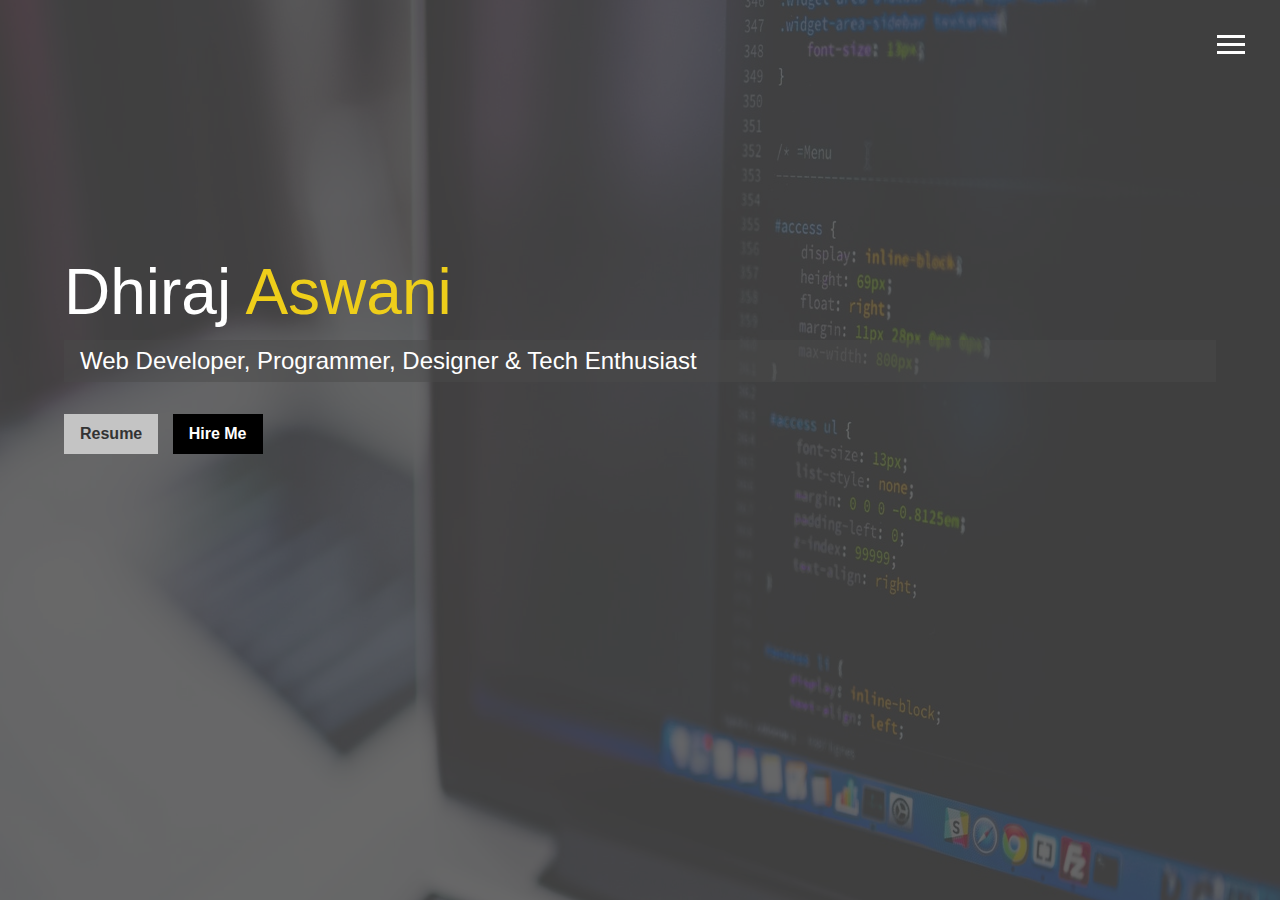
==== index.html @ 5f3b3b15 "files" ====
<!DOCTYPE html>
<html lang="en">
  <head>
    <meta charset="UTF-8" />
    <meta name="viewport" content="width=device-width, initial-scale=1.0" />
    <meta http-equiv="X-UA-Compatible" content="ie=edge" />
    <link
      rel="stylesheet"
      href="https://use.fontawesome.com/releases/v5.2.0/css/all.css"
      integrity="sha384-hWVjflwFxL6sNzntih27bfxkr27PmbbK/iSvJ+a4+0owXq79v+lsFkW54bOGbiDQ"
      crossorigin="anonymous"
    />

    <link rel="stylesheet" href="css/main.css" />
    <title>Welcome To My Portfolio</title>
    <link rel="icon" href="img/logo.jpg" />
  </head>

  <body id="bg-img">
    <div class="overlay">
      <header>
        <div class="menu-btn">
          <div class="btn-line"></div>
          <div class="btn-line"></div>
          <div class="btn-line"></div>
        </div>

        <nav class="menu">
          <div class="menu-branding">
            <div class="portrait">
              <img
                class="profile-photo"
                src="img/dhiraj_portrait_small.jpg"
                alt="profile photo"
              />
            </div>
          </div>
          <ul class="menu-nav">
            <li class="nav-item current">
              <a href="index.html" class="nav-link">
                Home
              </a>
            </li>
            <li class="nav-item">
              <a href="about.html" class="nav-link">
                About Me
              </a>
            </li>
            <li class="nav-item">
              <a href="skills.html" class="nav-link">
                Skills
              </a>
            </li>
            <li class="nav-item">
              <a href="education.html" class="nav-link">
                Education
              </a>
            </li>
            <li class="nav-item">
              <a href="work.html" class="nav-link">
                My Work
              </a>
            </li>
            <li class="nav-item">
              <a href="contact.html" class="nav-link">
                How To Reach Me
              </a>
            </li>
          </ul>
        </nav>
      </header>

      <main id="home">
        <h1 class="lg-heading">
          Dhiraj
          <span class="text-secondary">Aswani</span>
        </h1>
        <h2 class="sm-heading">
          Web Developer, Programmer, Designer & Tech Enthusiast
        </h2>
        <div class="resume_button">
          <a href="Dhiraj_Aswani_Resume.pdf" class="btn btn-light"
            ><b>Resume</b></a
          >
          <a href="contact.html" class="btn btn-dark">
            <i class=""></i><b> Hire Me </b></a
          >
        </div>
        <div class="icons">
          <a href="mailto:dhirajaswani2727@gmail.com">
            <i class="fab fa-google fa-2x"></i>
          </a>
          <a href="https://www.facebook.com/dhiraj.aswani.96">
            <i class="fab fa-facebook fa-2x"></i>
          </a>
          <a href="https://www.linkedin.com/in/dhiraj-aswani-92ab33174/">
            <i class="fab fa-linkedin fa-2x"></i>
          </a>
          <a href="https://github.com/DhirajAswani">
            <i class="fab fa-github fa-2x"></i>
          </a>
          <a href="https://www.instagram.com/dhiraj_aswani_98/">
            <i class="fab fa-instagram fa-2x"></i>
          </a>
        </div>
      </main>
    </div>

    <script src="js/main.js"></script>
  </body>
</html>
---- css/main.css ----
.text-secondary {
  color: #eece1a; }

* {
  box-sizing: border-box; }

.progress {
  width: 100%;
  height: 5px; }

.progress-wrap {
  background: #f80;
  margin: 20px 0;
  overflow: hidden;
  position: relative; }
  .progress-wrap .progress-bar {
    background: #ddd;
    left: 0;
    position: absolute;
    top: 0; }

body {
  background: #444;
  background-size: 100%;
  color: #fff;
  height: 100%;
  margin: 0;
  font-family: "Segoe UI", Tahoma, Geneva, Verdana, sans-serif;
  line-height: 1.5; }
  body#bg-img {
    background: url(../img/background.jpg) no-repeat top center fixed;
    background-attachment: scroll;
    background-size: 100vmax 100vmax; }
  body .overlay {
    position: absolute;
    top: 0;
    right: 0;
    width: 100%;
    height: 100%;
    z-index: -1;
    background: rgba(68, 68, 68, 0.8); }

h1,
h2,
h3 {
  margin: 0;
  font-weight: 400; }
  h1.lg-heading,
  h2.lg-heading,
  h3.lg-heading {
    font-size: 4rem; }
  h1.sm-heading,
  h2.sm-heading,
  h3.sm-heading {
    margin-bottom: 2rem;
    padding: 0.2rem 1rem;
    background: rgba(73, 73, 73, 0.5); }

a {
  color: #fff;
  text-decoration: none; }

header {
  position: fixed;
  z-index: 2;
  width: 100%; }

#text-secondary {
  color: #eece1a; }

main {
  padding: 4rem;
  min-height: calc(100vh - 60px); }
  main .icons {
    margin-top: 1rem; }
    main .icons a {
      padding: 0.4rem; }
      main .icons a i:hover {
        color: #eece1a;
        transition: all 0.5s ease-out; }
  main#home {
    overflow: hidden; }
    main#home h1 {
      margin-top: 20vh; }

.menu-btn {
  position: absolute;
  z-index: 3;
  right: 35px;
  top: 35px;
  cursor: pointer;
  transition: all 0.5s ease-out; }
  .menu-btn .btn-line {
    width: 28px;
    height: 3px;
    margin: 0 0 5px 0;
    background: #fff;
    transition: all 0.5s ease-out; }
  .menu-btn.close {
    transform: rotate(180deg); }
    .menu-btn.close .btn-line:nth-child(1) {
      background-color: #eece1a;
      transform: rotate(45deg) translate(5px, 5px); }
    .menu-btn.close .btn-line:nth-child(2) {
      opacity: 0; }
    .menu-btn.close .btn-line:nth-child(3) {
      background-color: #eece1a;
      transform: rotate(-45deg) translate(7px, -6px); }

.menu {
  opacity: 1;
  position: fixed;
  top: 0;
  width: 100%;
  visibility: hidden; }
  .menu.show {
    visibility: visible; }
  .menu-branding, .menu-nav {
    display: flex;
    flex-flow: column wrap;
    align-items: center;
    justify-content: center;
    float: left;
    width: 50%;
    height: 100vh;
    overflow: hidden; }
  .menu-nav {
    margin: 0;
    padding: 0;
    background: #373737;
    list-style: none;
    transform: translate3d(0, -100%, 0);
    transition: all 0.5s ease-out; }
    .menu-nav.show {
      transform: translate3d(0, 0, 0); }
  .menu-branding {
    background: #444;
    transform: translate3d(0, 100%, 0);
    transition: all 0.5s ease-out; }
    .menu-branding.show {
      transform: translate3d(0, 0, 0); }
    .menu-branding .portrait .profile-photo {
      background-image: url(../img/dhiraj_portrait.jpg);
      max-width: 100%;
      height: 250px;
      border-radius: 50%;
      border: solid 3px #eece1a; }
  .menu .nav-item {
    transform: translate3d(600px, 0, 0);
    transition: all 0.5s ease-out; }
    .menu .nav-item.show {
      transform: translate3d(0, 0, 0); }
    .menu .nav-item.current > a {
      color: #eece1a; }
  .menu .nav-link {
    display: inline-block;
    position: relative;
    font-size: 30px;
    text-transform: uppercase;
    padding: 1rem 0;
    font-weight: 300;
    color: #fff;
    text-decoration: none;
    transition: all 0.5s ease-out; }
    .menu .nav-link:hover {
      color: #eece1a; }

.nav-item:nth-child(1) {
  transition-delay: 0.1s; }

.nav-item:nth-child(2) {
  transition-delay: 0.2s; }

.nav-item:nth-child(3) {
  transition-delay: 0.3s; }

.nav-item:nth-child(4) {
  transition-delay: 0.4s; }

.nav-item:nth-child(5) {
  transition-delay: 0.5s; }

.nav-item:nth-child(6) {
  transition-delay: 0.6s; }

.resume_button {
  margin-top: 15px;
  margin-bottom: 7px; }
  .resume_button .btn-light {
    margin-right: 10px; }

.container {
  margin: 0 auto;
  width: 100%;
  font-size: 10px;
  display: inline-block; }

.grid-item {
  width: 200px;
  height: 200px;
  padding-left: 5px;
  background-color: blue;
  display: inline-block;
  vertical-align: top;
  margin: 4px;
  display: inline-block; }

.grid-item-inner {
  display: inline-block; }

.basic-info {
  list-style: none; }
  .basic-info .info {
    padding-left: 5px; }

.about-info {
  display: grid;
  grid-gap: 20px;
  grid-template-areas: "bioimage bio bio" "job1 job2 job3";
  grid-template-columns: repeat(2, 1fr); }
  .about-info .bio-image {
    grid-area: bioimage;
    border-radius: 50%;
    border: solid 3px #eece1a;
    margin: auto; }
  .about-info .bio {
    grid-area: bio;
    font-size: 1.5rem; }
  .about-info .job-1 {
    grid-area: job1; }
  .about-info .job-2 {
    grid-area: job2; }
  .about-info .job {
    background: #515151;
    padding: 0.5rem;
    border-bottom: #eece1a 5px solid; }

.nested {
  display: grid;
  grid-template-columns: 1fr 3fr;
  grid-auto-rows: minmax(60px, auto);
  /*grid-auto-columns: minmax(auto , 50px);*/ }

.nested > div {
  font-size: 1rem;
  border: #333 1px black; }

.cursive {
  font-family: "Courgette", cursive; }

.border-right {
  padding-bottom: 2px;
  padding-right: 2px;
  border-right: 2px solid #eece1a;
  border-bottom: 2px solid #eece1a;
  border-radius: 5px; }

.projects {
  display: grid;
  grid-gap: 20px;
  grid-template-columns: repeat(3, 1fr); }
  .projects img {
    width: 100%;
    height: 165px;
    border: 3px #fff solid; }
    .projects img:hover {
      opacity: 0.5;
      border-color: #eece1a;
      transition: all 0.5s ease-out; }

.item {
  border: 2px #fff solid;
  padding: 2rem 2rem;
  margin-bottom: 2rem;
  transition: all 0.5s ease-out; }
  .item h2 {
    margin-bottom: 0.5rem; }
  .item:hover {
    box-shadow: 5px 5px 5px black; }

.btn, .btn-dark, .btn-light {
  display: inline-block;
  padding: 0.5rem 1rem;
  border: 0;
  margin-bottom: 0.3rem; }
  .btn:hover, .btn-dark:hover, .btn-light:hover {
    background: #eece1a;
    color: #000; }

.btn-dark {
  background: black;
  color: #fff; }

.btn-light {
  background: #c4c4c4;
  color: #333; }

.progress-bar {
  width: 100%;
  height: 4px;
  margin-top: 20px;
  background-color: white;
  border-radius: 5px; }

.progress-bar-fill {
  margin-top: 2px;
  margin-bottom: 2px;
  width: 70%;
  height: 4px;
  background-color: #83ba09;
  border-radius: 5px; }

.progress-bar-fill-c {
  margin-top: 2px;
  margin-bottom: 2px;
  width: 70%;
  height: 4px;
  background-color: #83ba09;
  border-radius: 5px; }

.progress-bar-fill-java {
  margin-top: 2px;
  margin-bottom: 2px;
  width: 85%;
  height: 4px;
  background-color: #83ba09;
  border-radius: 5px; }

.progress-bar-fill-python {
  margin-top: 2px;
  margin-bottom: 2px;
  width: 75%;
  height: 4px;
  background-color: #83ba09;
  border-radius: 5px; }

.progress-bar-fill-dart {
  margin-top: 2px;
  margin-bottom: 2px;
  width: 60%;
  height: 4px;
  background-color: #83ba09;
  border-radius: 5px; }

.progress-bar-fill-java {
  margin-top: 2px;
  margin-bottom: 2px;
  width: 85%;
  height: 4px;
  background-color: #83ba09;
  border-radius: 5px; }

.progress-bar-fill-html {
  margin-top: 2px;
  margin-bottom: 2px;
  width: 85%;
  height: 4px;
  background-color: #83ba09;
  border-radius: 5px; }

.progress-bar-fill-javascript {
  margin-top: 2px;
  margin-bottom: 2px;
  width: 60%;
  height: 4px;
  background-color: #83ba09;
  border-radius: 5px; }

.progress-bar-fill-php {
  margin-top: 2px;
  margin-bottom: 2px;
  width: 80%;
  height: 4px;
  background-color: #83ba09;
  border-radius: 5px; }

.progress-bar-fill-flutter {
  margin-top: 2px;
  margin-bottom: 2px;
  width: 60%;
  height: 4px;
  background-color: #83ba09;
  border-radius: 5px; }

.progress-bar-fill-mysql {
  margin-top: 2px;
  margin-bottom: 2px;
  width: 70%;
  height: 4px;
  background-color: #83ba09;
  border-radius: 5px; }

.progress-bar-fill-sql-server {
  margin-top: 2px;
  margin-bottom: 2px;
  width: 85%;
  height: 4px;
  background-color: #83ba09;
  border-radius: 5px; }

.progress-bar-fill-oracle {
  margin-top: 2px;
  margin-bottom: 2px;
  width: 85%;
  height: 4px;
  background-color: #83ba09;
  border-radius: 5px; }

.progress-bar-fill-optimistic {
  margin-top: 2px;
  margin-bottom: 2px;
  width: 85%;
  height: 4px;
  background-color: #83ba09;
  border-radius: 5px; }

.progress-bar-fill-hardworking {
  margin-top: 2px;
  margin-bottom: 2px;
  width: 80%;
  height: 4px;
  background-color: #83ba09;
  border-radius: 5px; }

.progress-bar-fill-team-player {
  margin-top: 2px;
  margin-bottom: 2px;
  width: 75%;
  height: 4px;
  background-color: #83ba09;
  border-radius: 5px; }

.progress-bar-fill-adaptable {
  margin-top: 2px;
  margin-bottom: 2px;
  width: 65%;
  height: 4px;
  background-color: #83ba09;
  border-radius: 5px; }

.boxes {
  display: grid;
  grid-gap: 10px;
  grid-template-columns: repeat(3, 1fr); }
  .boxes div {
    font-size: 1rem;
    border: 2px #fff solid;
    padding: 2rem 2rem;
    margin-bottom: 2rem;
    transition: all 0.5s ease-out; }
    .boxes div:hover {
      background: #eece1a;
      color: #000;
      box-shadow: 5px 5px 5px; }
      .boxes div:hover span {
        color: #000; }

#main-footer {
  text-align: center;
  padding: 1rem;
  background: #2b2b2b;
  color: #fff;
  height: 60px; }

.skills {
  display: grid;
  grid-gap: 20px;
  grid-template-areas: "personalskills technicalskills";
  grid-template-columns: 1fr; }
  .skills h3 {
    color: #eece1a; }

.skill {
  background: #515151;
  padding: 0.5rem;
  border-bottom: #eece1a 5px solid; }
  .skill .personal-skill {
    grid-area: personalskills; }
  .skill .technical-skill {
    grid-area: technicalskills; }

.bar {
  background: #353b48;
  display: block;
  height: 2px;
  border: 1px solid rgba(0, 0, 0, 0.3);
  border-radius: 3px;
  overflow: hidden;
  box-shadow: 0 0 10px #2187e7b3; }

.bar span {
  height: 2px;
  float: left;
  background: #2187e7; }

.html {
  width: 80%;
  animation: html 2s; }

.css {
  width: 90%;
  animation: css 2s; }

.js {
  width: 70%;
  animation: js 2s; }

.jquery {
  width: 60%;
  animation: jquery 2s; }

@media screen and (min-width: 1171px) {
  .projects {
    grid-template-columns: repeat(4, 1fr); }
  .boxes {
    grid-template-columns: repeat(4, 1fr); } }

@media screen and (min-width: 769px) and (max-width: 1170px) {
  .projects {
    grid-template-columns: repeat(3, 1fr); }
  .boxes {
    grid-template-columns: repeat(3, 1fr); } }

@media screen and (max-width: 768px) {
  main {
    align-items: center;
    text-align: center; }
    main .lg-heading {
      line-height: 1;
      margin-bottom: 1rem; }
    main .skills {
      grid-template-areas: "personalskills" "technicalskills";
      grid-template-columns: 1fr; }
  ul.menu-nav,
  div.menu-branding {
    float: none;
    width: 100%;
    min-height: 0; }
    ul.menu-nav.show,
    div.menu-branding.show {
      transform: translate3d(0, 0, 0); }
  .menu-nav {
    height: 75vh;
    transform: translate3d(-100%, 0, 0);
    font-size: 24px; }
  .menu-branding {
    height: 25vh;
    transform: translate3d(100%, 0, 0); }
    .menu-branding .portrait .profile-photo {
      background-image: url(../img/dhiraj_portrait.jpg);
      max-width: 100%;
      height: 150px;
      border: solid 3px #eece1a; }
  .about-info {
    grid-template-areas: "bioimage" "bio" "job1" "job2";
    grid-template-columns: 1fr; }
  .projects {
    grid-template-columns: repeat(2, 1fr); }
  .boxes {
    grid-template-columns: 1fr; }
  .left {
    display: inline-block; }
  .right {
    display: inline-block; } }

@media screen and (max-width: 500px) {
  main#home h1 {
    margin-top: 10vh; }
  .about-info {
    grid-template-areas: "bioimage" "bio" "job1" "job2";
    grid-template-columns: 1fr; }
  .projects {
    grid-template-columns: 1fr; }
  .boxes {
    grid-template-columns: 1fr; }
  .left {
    display: inline-block; }
  .right {
    display: inline-block; }
  .nested {
    grid-template-columns: 1fr;
    grid-auto-rows: minmax(40px, auto); }
  .cursive {
    font-family: "Courgette", cursive; } }
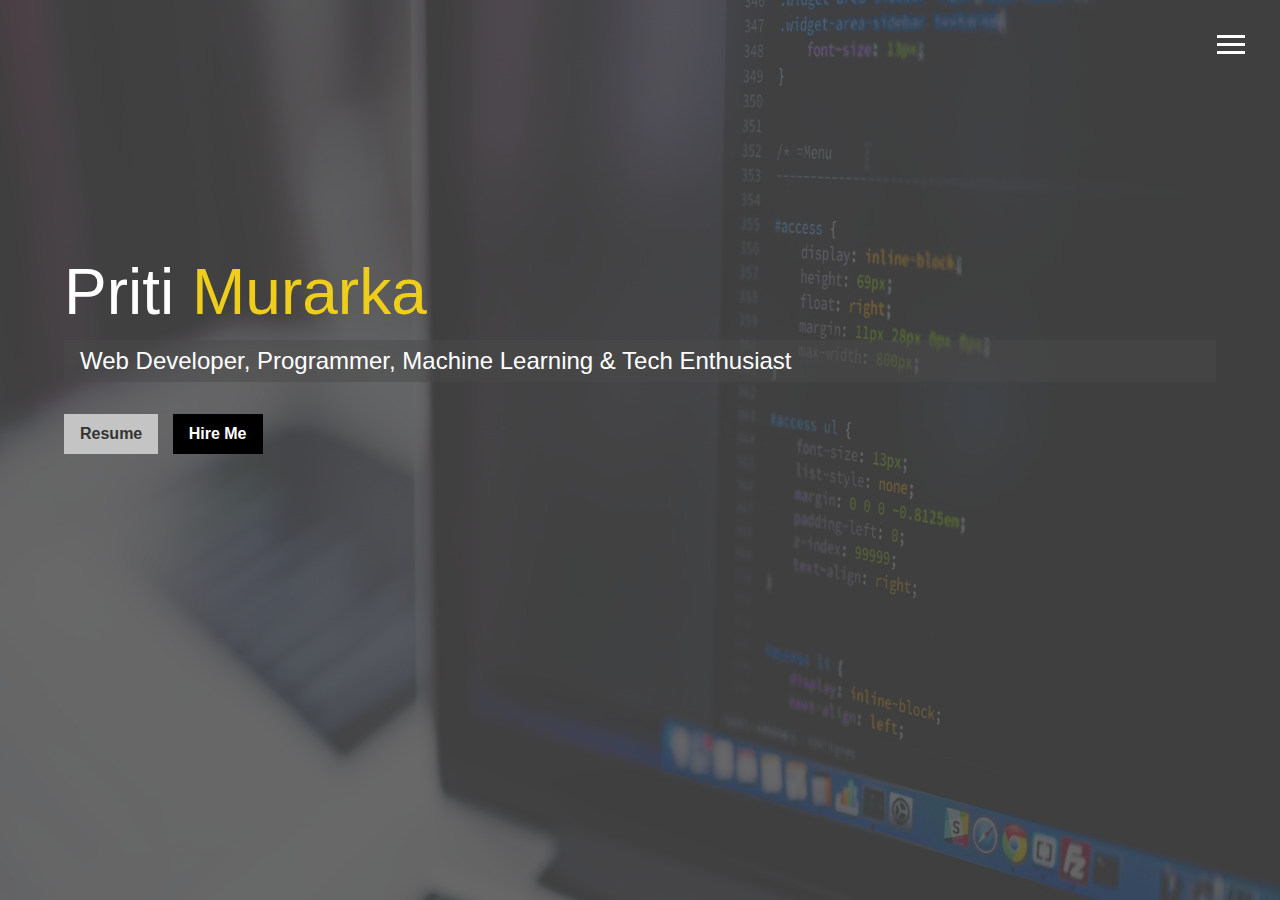
==== commit 71aa4380: "after changes" ====
--- a/index.html
+++ b/index.html
@@ -72,11 +72,11 @@
 
       <main id="home">
         <h1 class="lg-heading">
-          Dhiraj
-          <span class="text-secondary">Aswani</span>
+          Priti
+          <span class="text-secondary">Murarka</span>
         </h1>
         <h2 class="sm-heading">
-          Web Developer, Programmer, Designer & Tech Enthusiast
+          Web Developer, Programmer, Machine Learning & Tech Enthusiast
         </h2>
         <div class="resume_button">
           <a href="Dhiraj_Aswani_Resume.pdf" class="btn btn-light"
